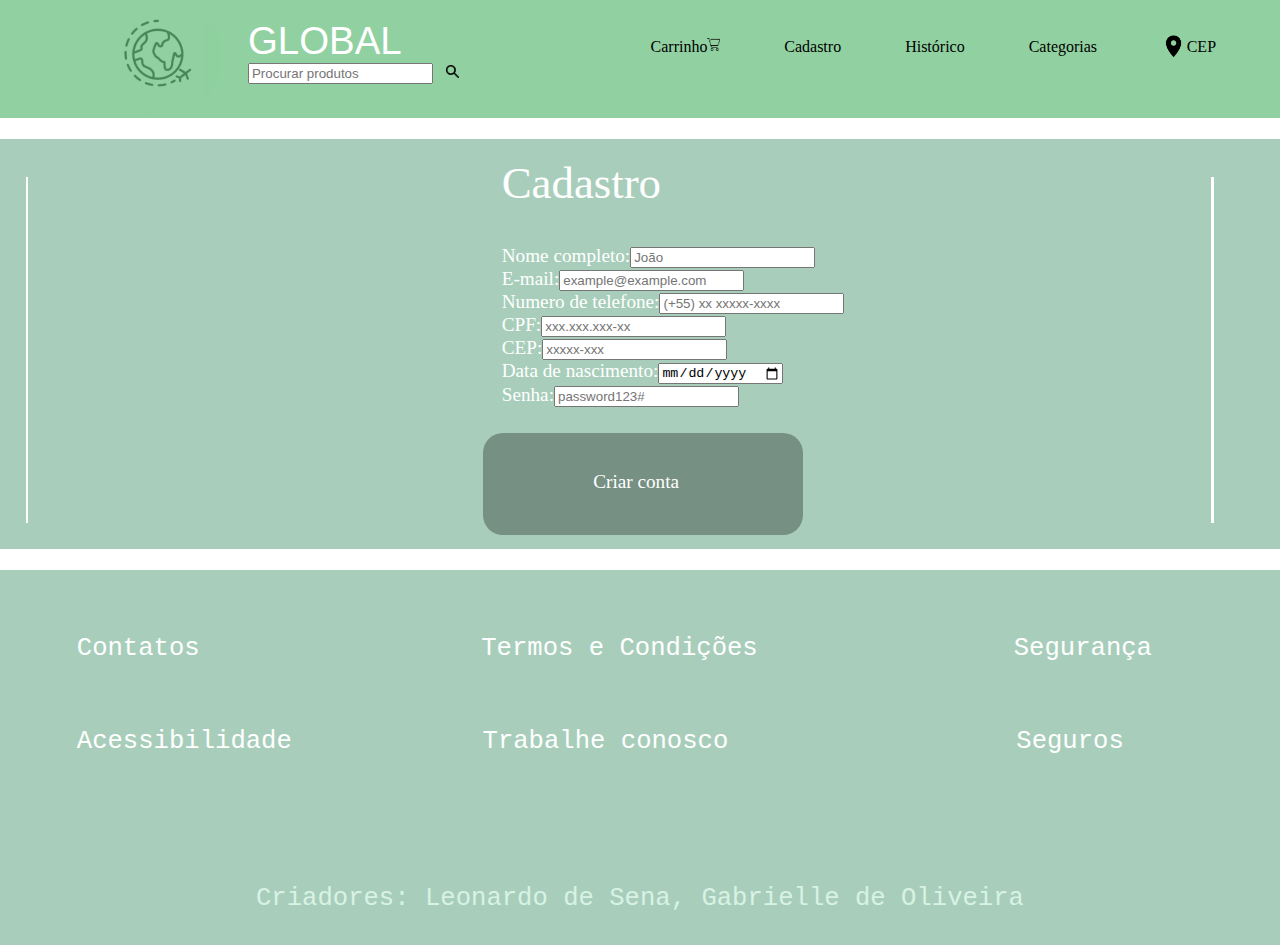
==== trabalho programação/pag-cadastro.html @ 666f88fb "Add files via upload" ====
<!DOCTYPE html>
<html lang="pt-br">
<head>
    <meta charset="UTF-8">
    <meta http-equiv="X-UA-Compatible" content="IE=edge">
    <meta name="viewport" content="width=device-width, initial-scale=1.0">
    <title>Document</title>
    <link rel="stylesheet" href="styles.css">
</head>
<body>
    <nav>
        <div class="divnav">
            <a href="file:///C:/Users/SSD/OneDrive/Área%20de%20Trabalho/trabalho%20programação/pag-home.html" class="logo"><img src="img/logo.png" alt="logo"></a>
            <div class="divn">
                <div class="divnome">
                    <span class="nome">GLOBAL</span>
                    <form method="post" action="" class="pesquisa">
                        <input type="search" name="pesquisar" placeholder="Procurar produtos">
                    </form>
                </div>
                <img src="img/lupa.png" alt="lupa" class="lupa">
            </div>
            <div class="divc">
                <a href="file:///C:/Users/SSD/OneDrive/Área%20de%20Trabalho/trabalho%20programação/pag-carrinho.html"> <span class="tcarrin">Carrinho</span> <img src="img/carrinho.png" alt="carrinho" class="carrin"></a>
                <a href="file:///C:/Users/SSD/OneDrive/Área%20de%20Trabalho/trabalho%20programação/pag-cadastro.html" class="Cadastro"> <span>Cadastro</span></a>
                <a href="" class="historico"> <span>Histórico</span> </a>
                <a href="" class="categorias"> <span>Categorias</span> </a>
                <a href=""> <img src="img/gps.png" alt="gps" class="gps"> <span class="tcep">CEP</span></a>
            </div>
        </div>
        <div class="espaco">
            <span>ㅤ</span>
        </div>
    </nav>
    <main>
        <div class="div-main-cad">
            <div class="separador1">
                <span>ㅤ</span>
            </div>
            <div class="forms">
                <br>
                <span class="cad-titulo">Cadastro</span>
                <br> <br> <br>
                <div class="form">
                    <span>Nome completo:</span>
                    <form method="post" action="" class="pesquisa">
                        <input type="text" name="pesquisar" placeholder="João">
                    </form>
                </div>
                <div class="form">
                    <span>E-mail:</span>
                    <form method="post" action="" class="pesquisa">
                        <input type="email" name="pesquisar" placeholder="example@example.com">
                    </form>
                </div>
                <div class="form">
                    <span>Numero de telefone:</span>
                    <form method="post" action="" class="pesquisa">
                        <input type="tel" name="pesquisar" placeholder="(+55) xx xxxxx-xxxx">
                    </form>
                </div>
                <div class="form">
                    <span>CPF:</span>
                    <form method="post" action="" class="pesquisa">
                        <input type="number" name="CPF" placeholder="xxx.xxx.xxx-xx">
                    </form>
                </div>
                <div class="form">
                    <span>CEP:</span>
                    <form method="post" action="" class="pesquisa">
                        <input type="number" name="CEP" placeholder="xxxxx-xxx">
                    </form>
                </div>
                <div class="form">
                    <span>Data de nascimento:</span>
                    <form method="post" action="" class="pesquisa">
                        <input type="date" name="data" placeholder="19/01/2000">
                    </form>
                </div>
                <div class="form">
                    <span>Senha:</span>
                    <form method="post" action="" class="pesquisa">
                        <input type="password" name="pesquisar" placeholder="password123#">
                    </form>
                </div>
                <div class="div-separadora">
                    <div class="criar-conta">
                        <p class="criar-contat">Criar conta</p>
                    </div>
                </div>
            </div>
            <div class="separador1">
                <span>ㅤ</span>
            </div>
        </div>
    </main>
    <footer>
        <div class="espaco">
            <span>ㅤ</span>
        </div>
        <div class="l1">
            <span>Contatos</span>
            <span class="tfooter2">Termos e Condições</span>
            <span class="tfooter3">Segurança</span>
        </div>
        <div class="l2">
            <span>Acessibilidade</span>
            <span class="tfooter5">Trabalhe conosco</span>
            <span class="tfooter6">Seguros</span>
        </div>
        <div class="criadores">
            <span>Criadores: Leonardo de Sena, Gabrielle de Oliveira</span>
        </div>
    </footer>
</body>
</html>
---- trabalho programação/styles.css ----
/*CSS inicial home*/

body {
    margin: 0;
    padding: 0;
}
nav {
    width: 100vw;
    background-color: #91d1a1;
}

@import url('https://fonts.googleapis.com/css2?family=Julius+Sans+One&display=swap');
@import url('https://fonts.googleapis.com/css2?family=Harmattan&display=swap');

/*CSS nav home*/

.divnav {
    display: flex; 
    margin-left: 8vw;
}
.logo {
    padding: 0;
}
.divn {
    margin-top: 1.5vw;
    margin-left: 2vw;
    margin-right: 15vw;
    display: flex;
}
.divnome {
    flex-direction: column;
}
.nome {
    color: white;
    font-family: 'Julius Sans One', sans-serif;
    font-size: 3vw;
    font-weight: lighter;
}
.pesquisa {
    margin-right: 1vw;
}
.lupa {
    margin-top: 3.6vw;
    width:  1vw;
    height: 1vw;
    cursor: pointer;
}
.divc {
    margin-top: 3vw;
    display: flex;
    flex-direction: row;
    flex-wrap: nowrap;
}
.divc a {
    color: black;
    display: flex;
    flex-direction: row;
    flex-wrap: nowrap;
    text-decoration: none;
}
.carrin {
    width: 1vw;
    height: 1vw;
}
.tcarrin:hover {
    text-decoration:underline;
}
.Cadastro {
    margin-left: 5vw;
    color: black;
}
.loguin:hover {
    text-decoration:underline;
}
.historico {
    margin-left: 5vw;
}
.historico:hover {
    text-decoration:underline;
}
.categorias {
    margin-left: 5vw;
}
.categorias:hover {
    text-decoration:underline;
}
.gps {
    margin-left: 5vw;
    margin-top: -0.5vw;
    height:2vw ;
}
.tcep:hover {
    text-decoration:underline;
}

/*CSS main home*/

.main-home {
    background-color: #A8CEBB;
    font-family: 'Courier New', Courier, monospace;
    display: flex;
}
.divmain {
    display: flex;
    flex-direction: column;
}
.divpromo {
    width: 100vw;
    display: flex;
}
.slogan {
    margin-top: 6vw;
    margin-left: 4.5vw;
    font-size: 4vw;
    color: white;
}
.img-promo  {
    height: 22,5vw;
    width: 37vw;
}
.categoria {
    background-color: white;
}
.nomecategoria {
    margin-left: 2.5vw;
    font-size: 2vw;
}
.divprod {
    background-color:#D8F2E5;
    width: 100vw;
    height: 31vw;
    display: flex;
}
.imgc1 {
    background-color: white;
    margin-top: 3vw;
    margin-left: 2.5vw;
    height: 25vw;
    width: 16vw;
    flex-direction: column;
}
.imgc1 a {
    text-decoration: none;
}
.imgc2 {
    background-color: white;
    margin-top: 3vw;
    margin-left: 2.5vw;
    height: 25vw;
    width: 16vw;
    flex-direction: column;
}
.imgc3 {
    background-color: white;
    margin-top: 3vw;
    margin-left: 2.5vw;
    height: 25vw;
    width: 16vw;
    flex-direction: column;
}
.imgc4 {
    background-color: white;
    margin-top: 3vw;
    margin-left: 2.5vw;
    height: 25vw;
    width: 16vw;
    flex-direction: column;
}
.imgc5 {
    background-color: white;
    margin-top: 3vw;
    margin-left: 2.5vw;
    margin-right: 1vw;
    height: 25vw;
    width: 16vw;
    flex-direction: column;
}
.prod-1 {
    margin-top: 3.75vw;
    margin-bottom: 1vw;
    margin-left: 2vw;
    width: 12.5vw;
    padding: 0vw;
}
.prod-2 {
    margin-top: 4vw;
    margin-bottom: 0.65vw;
    margin-left: 2vw;
    width: 12.5vw;
    padding: 0%;
}
.prod-3 {
    margin-top: 4vw;
    margin-bottom: 0.75vw;
    margin-left: 2vw;
    width: 12.5vw;
    padding: 0vw;
}
.prod-4 {
    margin-top: 4vw;
    margin-bottom: 0.75vw;
    margin-left: 2vw;
    width: 12.5vw;
    padding: 0vw;
}
.prod-5 {
    margin-top: 3vw;
    margin-bottom: 1.5vw;
    margin-left: 2vw;
    width: 12.5vw;
    padding: 0vw;
}
.divseta {
    background-color: #A8CEBB;
    margin-top: 3vw;
    margin-left: 2vw;
    width: 3vw;
    height: 25vw;
}
.seta {
    color: white;
    margin-top: 10vw;
    margin-left: 0.5vw;
    font-size: 3.5vw;
    font-weight: bolder;
    cursor: pointer;
}
.preco1 {
    color: black;
    margin-left: 5.5vw;
    margin-right: 5.15vw;
}
.preco1:hover {
    text-decoration:underline;
}
.preco2 { 
    margin-top: 7vw;
    margin-left: 5.75vw;
    margin-right: 5.25vw;
}
.preco3 {
    margin-left: 6.15vw;
    margin-right: 5.25vw;
}
.preco4 {
    margin-left: 6.15vw;
    margin-right: 5.25vw;
}
.preco5 {
    margin-left: 5.7vw;
    margin-right: 4.85vw;
}
.f1 {
    color: black;
    margin-left: 3vw;
}
.f1:hover {
    text-decoration:underline;
}
.f2 {
    margin-left: 3vw;
}
.f3 {
    margin-left: 3vw;
}
.f4 {
    margin-left: 3vw;
}
.f5 {
    margin-left: 3vw;
}

/*CSS footer*/

footer {
    background-color: #A8CEBB;
    width: 100vw;
    height: 31vw;
    font-family: 'Courier New', Courier, monospace;
}
.espaco {
    background-color: white;
}
.l1{
    color: white;
    margin-top: 5vw;
    margin-left: 6vw;
    margin-right: 6vw;
    font-size: 2vw;
    display: flex;
    flex-direction: row;
}
.tfooter2 {
    margin-left: 22vw;
}
.tfooter3 {
    margin-left: 20vw;
}
.l2{
    color: white;
    margin-top: 5vw;
    margin-left: 6vw;
    margin-right: 6vw;
    font-size: 2vw;
    display: flex;
    flex-direction: row;
}
.tfooter5 {
    margin-left: 14.9vw;
}
.tfooter6  {
    margin-left: 22.5vw;
}
.criadores {
    color: #D8F2E5;
    margin-top: 10vw;
    margin-left: 20vw;
    font-size: 2vw;
    display: flex;
    flex-direction: row;
}
/*Codigo main produto*/

.main-prod {
    font-family: 'Harmattan', sans-serif;
    font-weight: 400;
    display: flex;
}
.div-main-p {
    flex-direction: column;
}
.div1 {
    width: 100vw;
    height: 40vw;
    background-color:#A8CEBB;
    flex-direction: row;
    display: flex;
}
.sub-div1 {
    display: flex;
    flex-direction: column;
}
.prod-page {
    margin-top: 1vw;
    margin-left: 1vw;
    width: 30vw;
    height: 33vw;
}
.alts-div {
    background-color: #D8F2E5;
    width: 30vw;
    height: 5vw;
    margin-bottom: 1vw;
    margin-left: 1vw;
    flex-direction: row;
}
.produto-alt-1 {
    width: 4vw;
    height: 4vw;
    margin-top: 0.3vw;
    margin-left: 0.3vw;
}
.produto-alt-2 {
    width: 4vw;
    height: 4vw;
    margin-top: 0.3vw;
}
.produto-alt-3 {
    width: 4vw;
    height: 4vw;
    margin-top: 0.3vw;
}
.produto-alt-4 {
    width: 4vw;
    height: 4vw;
    margin-top: 0.3vw;
}
.separador {
    width: 0.2vw;
    height: 31vw;
    background-color: white;
    margin-top: 3vw;
    margin-left: 2vw;
}
.p-texts {
    display: flex;
    flex-direction: column;
}
.p-texts a {
    text-decoration: none;
}
.p-prod {
    color: white;
    font-size: 1.5vw;
    margin-left: 2vw;
    margin-bottom: 3vw;
}
.f-prod {
    color: white;
    font-size: 1.5vw;
    margin-left: 2vw;
    margin-bottom: 3vw;
}
.for-prod {
    color: blue;
    font-size: 1.5vw;
    margin-left: 2vw;
}
.ad-carrin-div {
    background-color: #779084;
    width: 25vw;
    height: 8vw;
    margin-left: 2vw;
    margin-top: 10vw;
    border-radius: 20px;
    cursor: pointer;
}
.ad-carrin {
    color: white;
    font-size: 1.5vw;
    margin-left: 5vw;
}
.avaliacoes {
    margin-top: 3vw;
    flex-direction: row;
}
.avaliacoest {
    color: white;
    margin-left: 2vw;
    font-size: 1.5vw;
}
.circavalia {
    background-color: #FFF7AC;
    height: 1vw;
    width: 1vw;
    border-radius: 50%;
}
.circavalia5 {
    background-color: grey;
    height: 1vw;
    width: 1vw;
    border-radius: 50%;
}
.desc {
    margin-top: 3vw;
    margin-bottom: 3vw;
    margin-left: 2vw;
    margin-right: 2vw;
    display: flex;
    flex-direction: column;
    font-size: 1.5vw;
}
.prod-name {
    color: #858484;
    margin-bottom: 1vw;
}
.descricao {
    color: white;
}
.leia-mais {
    color: #858484;
    cursor: pointer;
}
.div2 {
    background-color:#A8CEBB;
    width: 100vw;
    height: 45vw;
    display: flex;
    flex-direction: column;
}
.text-com1 {
    color: #858484;
    font-size: 1.5vw;
    margin-left: 2vw;
    margin-top: 2vw;
}
.comment-div {
    display: flex;
}
.pfp {
    width: 5vw;
    height: 5vw;
    margin-left: 2vw;
    margin-top: 4vw;
    margin-right: 2vw;
}
.comment {
    background-color: #D8F2E5;
    width: 80vw;
    height: 10vw;
    margin-top: 2vw;
    border-radius: 0px 20px 20px 20px;
    display: flex;
    flex-direction: row;
}
.comment1 {
    background-color: #D8F2E5;
    width: 80vw;
    height: 10vw;
    margin-top: 2vw;
    border-radius: 0px 20px 20px 20px;
    display: flex;
    flex-direction: row;
}
.comment2 {
    background-color: #D8F2E5;
    width: 80vw;
    height: 10vw;
    margin-top: 2vw;
    border-radius: 0px 20px 20px 20px;
    display: flex;
    flex-direction: row;
}
.usercomment {
    background-color: #D8F2E5;
    color: #858484;
    border: none;
    height: 8vw;
    width: 60vw;
    margin-top: 1vw;
    margin-left: 1vw;
    resize: none;
    font-size: 1.5vw;
}
.separador2 {
    background-color: #858484;
    width: 95vw;
    height: 0.15vw;
    margin-top: 2vw;
    margin-left: 2.5vw;
}
.comments-div {
    display: flex;
    flex-direction: column;
}
.comentario1 {
    display: flex;
    flex-direction: row;
}
.comentario2 {
    display: flex;
    flex-direction: row;
}
.com1-div {
    height: 8vw;
    width: 60vw;
    margin-top: 1vw;
    margin-left: 1vw;
}
.com2-div {
    height: 8vw;
    width: 60vw;
    margin-top: 1vw;
    margin-left: 1vw;
}
.com1 {
    font-size: 1.5vw;
    color: #858484;
}
.com2 {
    font-size: 1.5vw;
    color: #858484;
}

/*CSS main carrin*/

.main-carrin {
    font-family: 'Courier New', Courier, monospace;
    display: flex;
    flex-direction: column;
    color: white;
    font-family: 'Harmattan', sans-serif;
}
.div-separador-carrin {
    display: flex;
    flex-direction: row;
    max-width: 100vw;
}
.div-list-prod {
    background-color: #A8CEBB;
    height: 30vw;
    width: 76.8vw;
    margin-right: 1vw;
}
.carrin-titulo {
    font-size: 3.5vw;
    margin-top: 1vw;
    margin-left: 26vw;
}
.l-objects {
    font-size: 1.5vw;
    margin: 1vw;
}
.div-list-cupom {
    background-color: #A8CEBB;
    height: 30vw;
    width: 21.2vw;
    margin-left: 1vw;
}
.cupom-titulo {
    font-size: 3.5vw;
    margin-left: 3.5vw;
}
.div-compra {
    height: 30vw;
    width: 100vw;
    background-color: #A8CEBB;
}
.compra-titulo {
    font-size: 3.5vw;
    margin-left: 32vw;
}
table {
    width: 100vw;
}
th {
    text-align: center;
    background-color: #779084;
}
td {
    text-align: center;
    background-color: #779084;
}
.concluir-pagam {
    background-color: #779084;
    width: 25vw;
    height: 8vw;
    margin-left: 33.5vw;
    margin-top: 10vw;
    border-radius: 20px;
    cursor: pointer;
}
.concluir-pagamt {
    display: inline-block;
    color: white;
    font-size: 1.5vw;
    margin: 3vw;
    margin-left: 5.5vw;
}

/*CSS main cadastro*/

.div-main-cad {
    background-color: #A8CEBB;
    display: flex;
    flex-direction: row;
    height: 32vw;
    width: 100vw;
}
.separador1 {
    width: 0.2vw;
    height: 27vw;
    background-color: white;
    margin-top: 3vw;
    margin-bottom: 3vw;
    margin-left: 2vw;
    margin-right: 2vw;
}
.cad-titulo {
    margin-left: 35vw;
    margin-right: 41vw;;
    font-size: 3.5vw;
    color: white;
}
.form {
    margin-left: 35vw;;
    font-size: 1.5vw;
    display: flex;
    flex-direction: row;
    color: white;
}
.div-separadora {
    display: flex;
    flex-direction: column;
}
.criar-conta {
    background-color: #779084;
    width: 25vw;
    height: 8vw;
    margin-top: 2vw;
    margin-left: 33.5vw;
    border-radius: 20px;
    cursor: pointer;
}
.criar-contat {
    display: inline-block;
    color: white;
    font-size: 1.5vw;
    margin: 3vw;
    margin-left: 8.65vw;
}
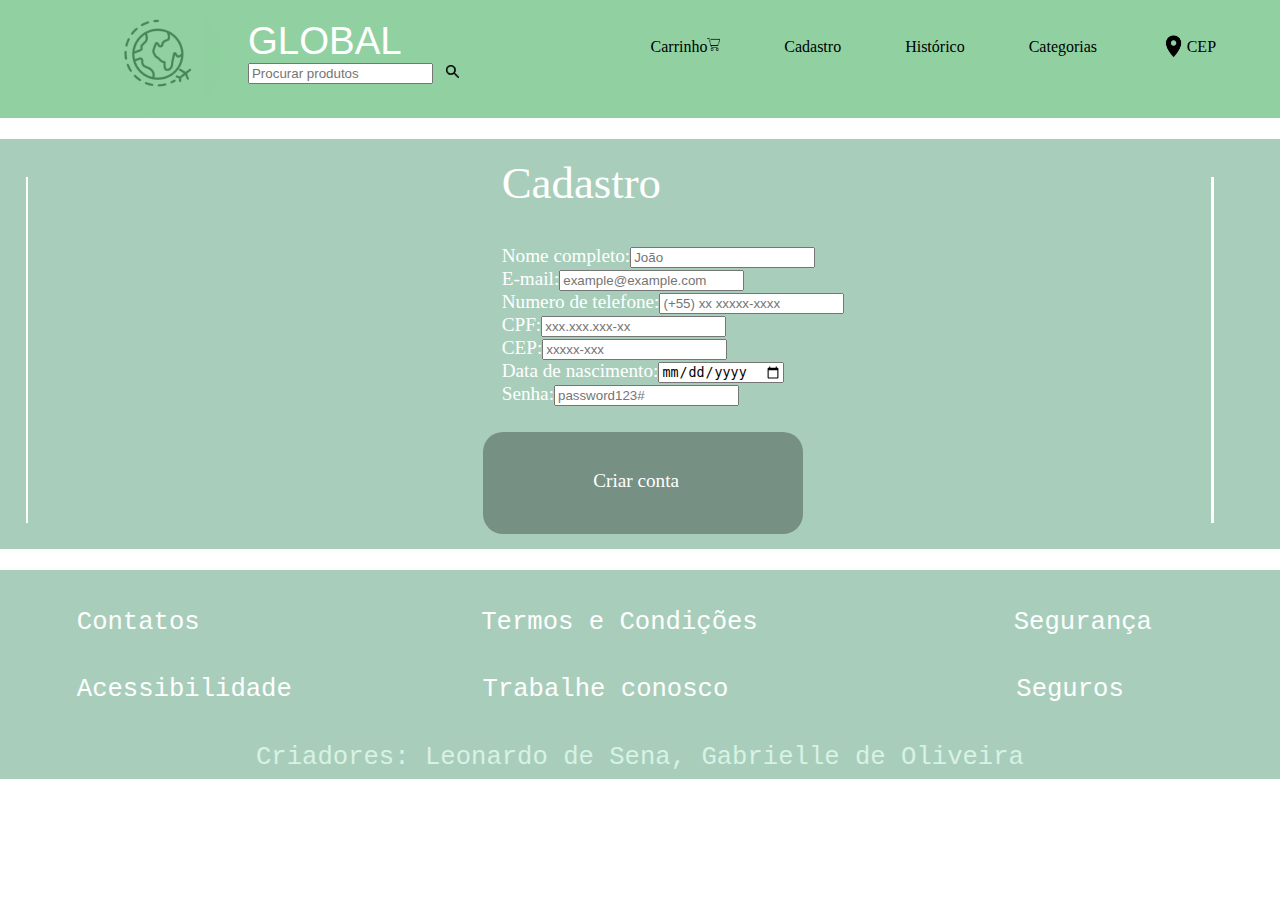
==== commit fe3c273f: "Add files via upload" ====
--- a/trabalho programação/pag-cadastro.html
+++ b/trabalho programação/pag-cadastro.html
@@ -8,13 +8,14 @@
     <link rel="stylesheet" href="styles.css">
 </head>
 <body>
+    <header>
     <nav>
         <div class="divnav">
             <a href="file:///C:/Users/SSD/OneDrive/Área%20de%20Trabalho/trabalho%20programação/pag-home.html" class="logo"><img src="img/logo.png" alt="logo"></a>
             <div class="divn">
                 <div class="divnome">
                     <span class="nome">GLOBAL</span>
-                    <form method="post" action="" class="pesquisa">
+                    <form method="post" class="pesquisa">
                         <input type="search" name="pesquisar" placeholder="Procurar produtos">
                     </form>
                 </div>
@@ -32,6 +33,7 @@
             <span>ㅤ</span>
         </div>
     </nav>
+    </header>
     <main>
         <div class="div-main-cad">
             <div class="separador1">
@@ -43,43 +45,43 @@
                 <br> <br> <br>
                 <div class="form">
                     <span>Nome completo:</span>
-                    <form method="post" action="" class="pesquisa">
+                    <form method="post" class="pesquisa">
                         <input type="text" name="pesquisar" placeholder="João">
                     </form>
                 </div>
                 <div class="form">
                     <span>E-mail:</span>
-                    <form method="post" action="" class="pesquisa">
+                    <form method="post" class="pesquisa">
                         <input type="email" name="pesquisar" placeholder="example@example.com">
                     </form>
                 </div>
                 <div class="form">
                     <span>Numero de telefone:</span>
-                    <form method="post" action="" class="pesquisa">
+                    <form method="post" class="pesquisa">
                         <input type="tel" name="pesquisar" placeholder="(+55) xx xxxxx-xxxx">
                     </form>
                 </div>
                 <div class="form">
                     <span>CPF:</span>
-                    <form method="post" action="" class="pesquisa">
+                    <form method="post" class="pesquisa">
                         <input type="number" name="CPF" placeholder="xxx.xxx.xxx-xx">
                     </form>
                 </div>
                 <div class="form">
                     <span>CEP:</span>
-                    <form method="post" action="" class="pesquisa">
+                    <form method="post" class="pesquisa">
                         <input type="number" name="CEP" placeholder="xxxxx-xxx">
                     </form>
                 </div>
                 <div class="form">
                     <span>Data de nascimento:</span>
-                    <form method="post" action="" class="pesquisa">
-                        <input type="date" name="data" placeholder="19/01/2000">
+                    <form method="post" class="pesquisa">
+                        <input type="date" name="data">
                     </form>
                 </div>
                 <div class="form">
                     <span>Senha:</span>
-                    <form method="post" action="" class="pesquisa">
+                    <form method="post" class="pesquisa">
                         <input type="password" name="pesquisar" placeholder="password123#">
                     </form>
                 </div>
--- a/trabalho programação/styles.css
+++ b/trabalho programação/styles.css
@@ -275,7 +275,7 @@
 footer {
     background-color: #A8CEBB;
     width: 100vw;
-    height: 31vw;
+    height: 18vw;
     font-family: 'Courier New', Courier, monospace;
 }
 .espaco {
@@ -283,7 +283,7 @@
 }
 .l1{
     color: white;
-    margin-top: 5vw;
+    margin-top: 3vw;
     margin-left: 6vw;
     margin-right: 6vw;
     font-size: 2vw;
@@ -298,7 +298,7 @@
 }
 .l2{
     color: white;
-    margin-top: 5vw;
+    margin-top: 3vw;
     margin-left: 6vw;
     margin-right: 6vw;
     font-size: 2vw;
@@ -313,7 +313,7 @@
 }
 .criadores {
     color: #D8F2E5;
-    margin-top: 10vw;
+    margin-top: 3vw;
     margin-left: 20vw;
     font-size: 2vw;
     display: flex;
@@ -430,7 +430,7 @@
     font-size: 1.5vw;
 }
 .circavalia {
-    background-color: #FFF7AC;
+    background-color: purple;
     height: 1vw;
     width: 1vw;
     border-radius: 50%;
